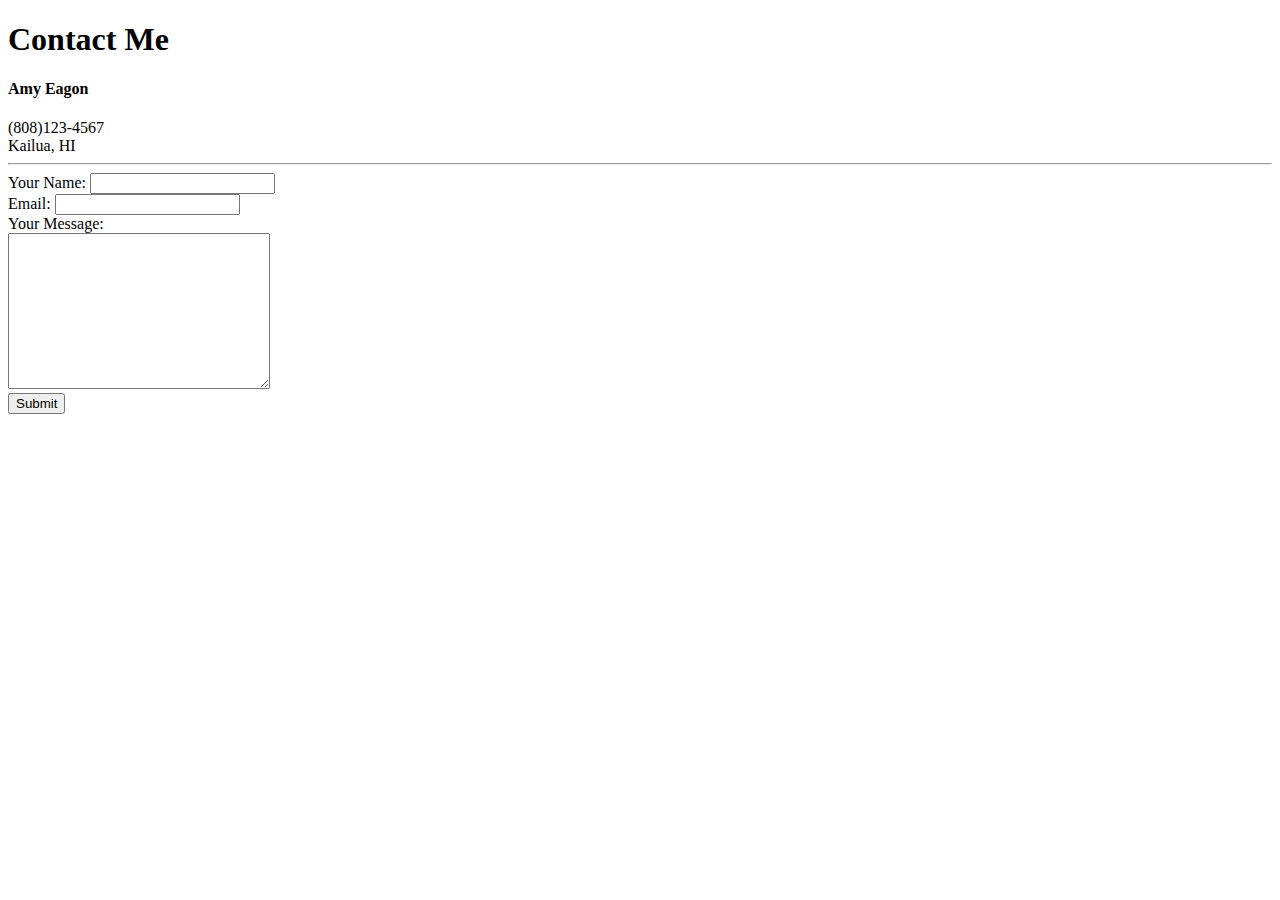
==== contact.html @ 8fb4287b "Add initial CV website files" ====
<!DOCTYPE html>
<html lang="en" dir="ltr">
  <head>
    <meta charset="utf-8">
    <title>Contact Me</title>
  </head>
  <body>
    <h1>Contact Me</h1>
    <h4>Amy Eagon</h4>
    (808)123-4567
    <br>Kailua, HI
    <hr>
    <form action="mailto:info@amyjolaine.com" method="post" enctype="text/plain">
      <label>Your Name:</label>
      <input type="text" name="yourName"><br>
      <label>Email:</label>
      <input type="email" name="yourEmail"><br>
      <label>Your Message:</label><br>
      <textarea name="name" rows="10" cols="30"></textarea><br>
      <input type="submit" name="yourMessage">
    </form>

  </body>
</html>
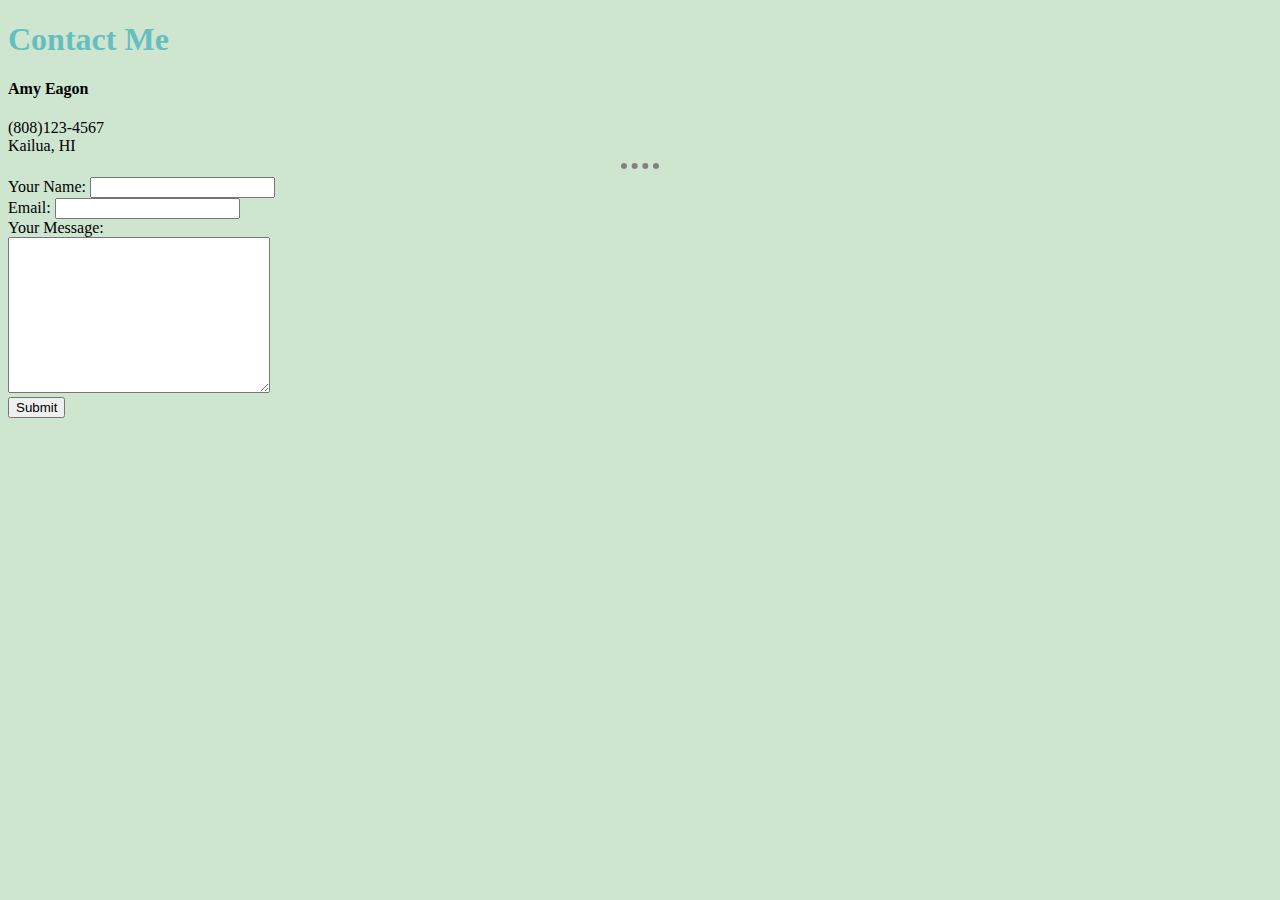
==== commit 265338b2: "update to website" ====
--- a/contact.html
+++ b/contact.html
@@ -3,6 +3,7 @@
   <head>
     <meta charset="utf-8">
     <title>Contact Me</title>
+    <link rel="stylesheet" href="css/styles.css">
   </head>
   <body>
     <h1>Contact Me</h1>
--- a/css/styles.css
+++ b/css/styles.css
@@ -0,0 +1,30 @@
+body {
+  background-color: #CEE5D0;
+}
+
+hr  {
+
+  border-color: grey;
+  border-width: 6px;
+  border-style: dotted none none;
+  width: 3%;
+
+}
+
+h1 {
+  color: #66BFBF;
+}
+
+h3 {
+  color: #66BFBF;
+}
+
+.circular {
+  border-radius: 100%
+}
+
+/****** Class Selectors ****/
+
+.star:hover {
+  font-size: 40px;
+}
